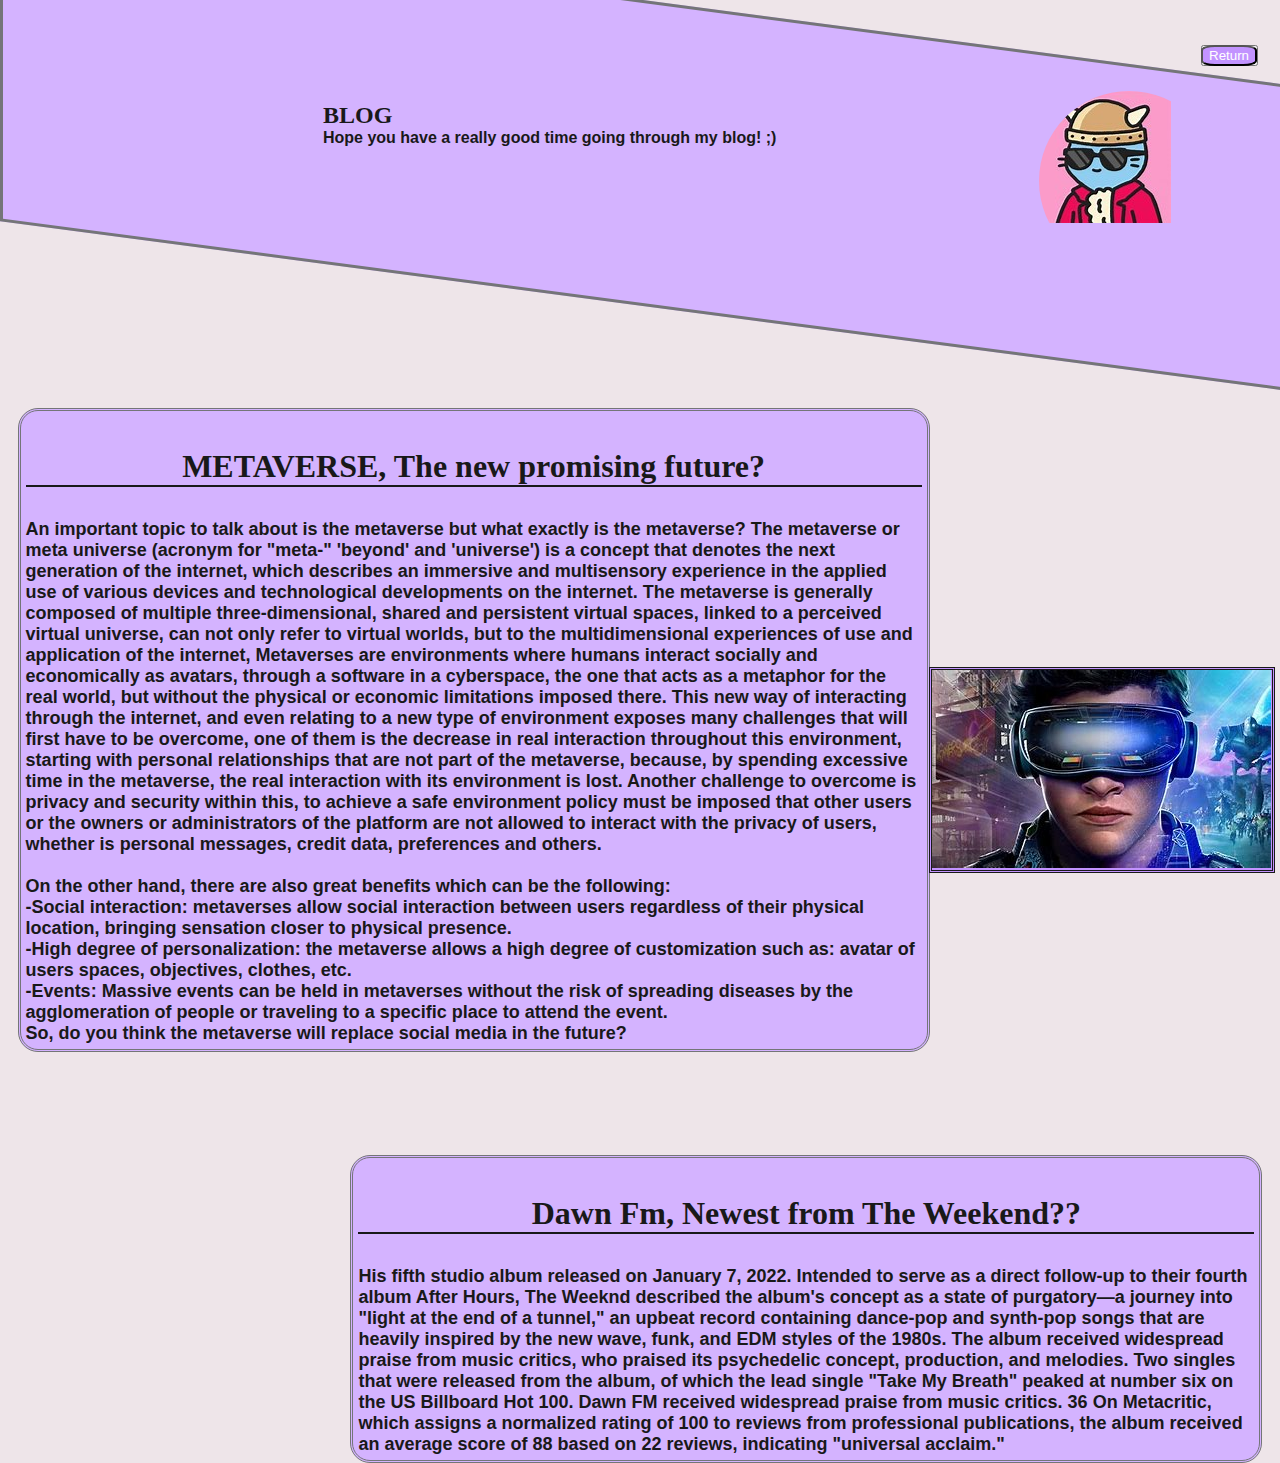
==== blog.html @ 0aa88a04 "First commit" ====
<!DOCTYPE html>
<html>

<head>
  <meta charset="UTF-8">
  <title>Gabbo Jimenez Page</title>
  <link href="css/blog.css" rel="stylesheet">
  <link rel="preconnect" href="https://fonts.googleapis.com">
  <link rel="preconnect" href="https://fonts.gstatic.com" crossorigin>
</head>

<body>

  <div class="Botones">
    <form id="botones">
      <input id="Boton3" type="button" value="Logout">
    </form>
  </div>


  <div class="Botones">
    <button name="boton2" id="boton2">Return</button>
  </div>


  <div class="name">
    <div class="img">
      <img src="images/NFT.jpg" alt="">
    </div>
    <div class="content">
      <p class="p1">BLOG</p>
      <p class="p2">Hope you have a really good time going through my blog! ;)</p>
    </div>
  </div>

  <div class="info">
    <div class="img">
      <img src="images/Ready-Player-one.jpg" alt="">
    </div>
    <p class="Tituloseccion">METAVERSE, The new promising future?</p>
    <p class="informacion">An important topic to talk about is the metaverse but what exactly is the metaverse? The
      metaverse or meta universe
      (acronym for "meta-" 'beyond' and 'universe') is a concept that denotes the next generation of the internet, which
      describes an immersive and multisensory experience in the applied use of various devices and technological
      developments
      on the internet. The metaverse is generally composed of multiple three-dimensional, shared and persistent virtual
      spaces, linked to a perceived virtual universe, can not only refer to virtual worlds, but to the multidimensional
      experiences of use and application of the internet, Metaverses are environments where humans interact socially and
      economically as avatars, through a software in a cyberspace, the one that acts as a metaphor for the real world,
      but
      without the physical or economic limitations imposed there. This new way of interacting through the internet, and
      even
      relating to a new type of environment exposes many challenges that will first have to be overcome, one of them is
      the
      decrease in real interaction throughout this environment, starting with personal relationships that are not part
      of the
      metaverse, because, by spending excessive time in the metaverse, the real interaction with its environment is
      lost.
      Another challenge to overcome is privacy and security within this, to achieve a safe environment policy must be
      imposed
      that other users or the owners or administrators of the platform are not allowed to interact with the privacy of
      users,
      whether is personal messages, credit data, preferences and others.
      <br><br>
      On the other hand, there are also great benefits which can be the following:
      <br>
      -Social interaction: metaverses allow social interaction between users regardless of their physical location,
      bringing sensation closer to physical presence.
      <br>
      -High degree of personalization: the metaverse allows a high degree of customization such as: avatar of users
      spaces, objectives, clothes, etc.
      <br>
      -Events: Massive events can be held in metaverses without the risk of spreading diseases by the agglomeration of
      people or traveling to a specific place to attend the event.
      <br>
      So, do you think the metaverse will replace social media in the future?
    </p>
    <br>
  </div>


  <div class="info2">
    <p class="Tituloseccion">Dawn Fm, Newest from The Weekend??</p>
    <p class="informacion">His fifth studio album released on January 7, 2022. Intended to serve as a direct follow-up
      to
      their fourth album After
      Hours, The Weeknd described the album's concept as a state of purgatory—a journey into "light at the end of a
      tunnel,"
      an upbeat record containing dance-pop and synth-pop songs that are heavily inspired by the new wave, funk, and EDM
      styles of the 1980s. The album received widespread praise from music critics, who praised its psychedelic concept,
      production, and melodies. Two singles that were released from the album, of which the lead single "Take My Breath"
      peaked at number six on the US Billboard Hot 100. Dawn FM received widespread praise from music critics. 36 On
      Metacritic, which assigns a normalized rating of 100 to reviews from professional publications, the album received
      an
      average score of 88 based on 22 reviews, indicating "universal acclaim."</p>

  </div>

  <script>
    var btn = document.getElementById('boton2');

    function IrABlog() {
      window.location.href = "loading.html";
    }
    btn.addEventListener('click', IrABlog, true);
  </script>

</body>

<style>
  #boton2 {
    border-radius: 25%;
    color: #ffffff;
    background-color: #c293ff;
  }
</style>


</html>
---- css/blog.css ----
body {
  margin: 0;
  padding: 0%;
  background: #eee5e9;
}

.name {
  width: 100%;
  height: 300px;
  background: #d4b3ff;
  transform: skewY(7.5deg);
  border-style: solid;
  border-color: #747578;
}

.name .content {
  width: 50%;
  height: 50%;
  position: absolute;
  left: 25%;
  top: 25%;
}

.name .content .p1 {
  color: #191919;
  font-family: "Gideon Roman", cursive;
  font-weight: bolder;
  font-size: x-large;
  transform: skewY(-7.5deg);
  margin-bottom: 0%;
}

.name .content .p2 {
  color: #191919;
  font-family: "Source Sans Pro", sans-serif;
  font-weight: bold;
  font-size: medium;
  transform: skewY(-7.5deg);
  margin-top: 0%;
  margin-bottom: 0%;
}

.name .img {
  position: absolute;
  top: 8%;
  right: 5%;
  width: 180px;
  height: 180px;
  border-radius: 100%;
  transform: skewY(-7.5deg);
  overflow: hidden;
}

/* .name .img img {
  width: 66px;
  height: 66px;
} */
/* dividir el tamaño de la imagen en 2  */
.Botones {
  position: absolute;
  top: 5%;
  right: 5%;
  width: 15px;
  height: 15px;
  border-radius: 100%;
  color: #c293ff;
}
.info {
  font-family: "Source Sans Pro", sans-serif;
  width: 70%;
  position: relative;
  left: -13%;
  height: auto;
  background: #d4b3ff;
  margin: 8% auto;
  margin-bottom: 0%;
  padding: 5px;
  border-style: double;
  border-radius: 20px;
  border-color: #747578;
}

.info2 {
  font-family: "Source Sans Pro", sans-serif;
  width: 70%;
  position: relative;
  right: -13%;
  height: auto;
  background: #d4b3ff;
  margin: 8% auto;
  margin-bottom: 0%;
  padding: 5px;
  border-style: double;
  border-radius: 20px;
  border-color: #747578;
}

.info .img {
  position: absolute;
  top: 40%;
  right: -38.5%;
  width: 340px;
  height: 200px;
  background-color: #c293ff;
  border-style: double;
  border-color: #191919;
}

.info .Tituloseccion {
  color: #191919;
  font-family: "Gideon Roman", cursive;
  font-size: xx-large;
  text-align: center;
  font-weight: bolder;
  border-bottom: 2px #191919 solid;
}

.info .tituloinfo {
  color: #191919;
  font-family: "Source Sans Pro", sans-serif;
  font-weight: bold;
  font-size: large;
  display: inline;
  margin-right: 2px;
}

.info .informacion {
  color: #191919;
  font-family: "Source Sans Pro", sans-serif;
  font-weight: bold;
  font-size: large;
  display: inline;
}

.info2 .Tituloseccion {
  color: #191919;
  font-family: "Gideon Roman", cursive;
  font-size: xx-large;
  text-align: center;
  font-weight: bolder;
  border-bottom: 2px #191919 solid;
}

.info2 .tituloinfo {
  color: #191919;
  font-family: "Source Sans Pro", sans-serif;
  font-weight: bold;
  font-size: large;
  display: inline;
  margin-right: 2px;
}

.info2 .informacion {
  color: #191919;
  font-family: "Source Sans Pro", sans-serif;
  font-weight: bold;
  font-size: large;
  display: inline;
}
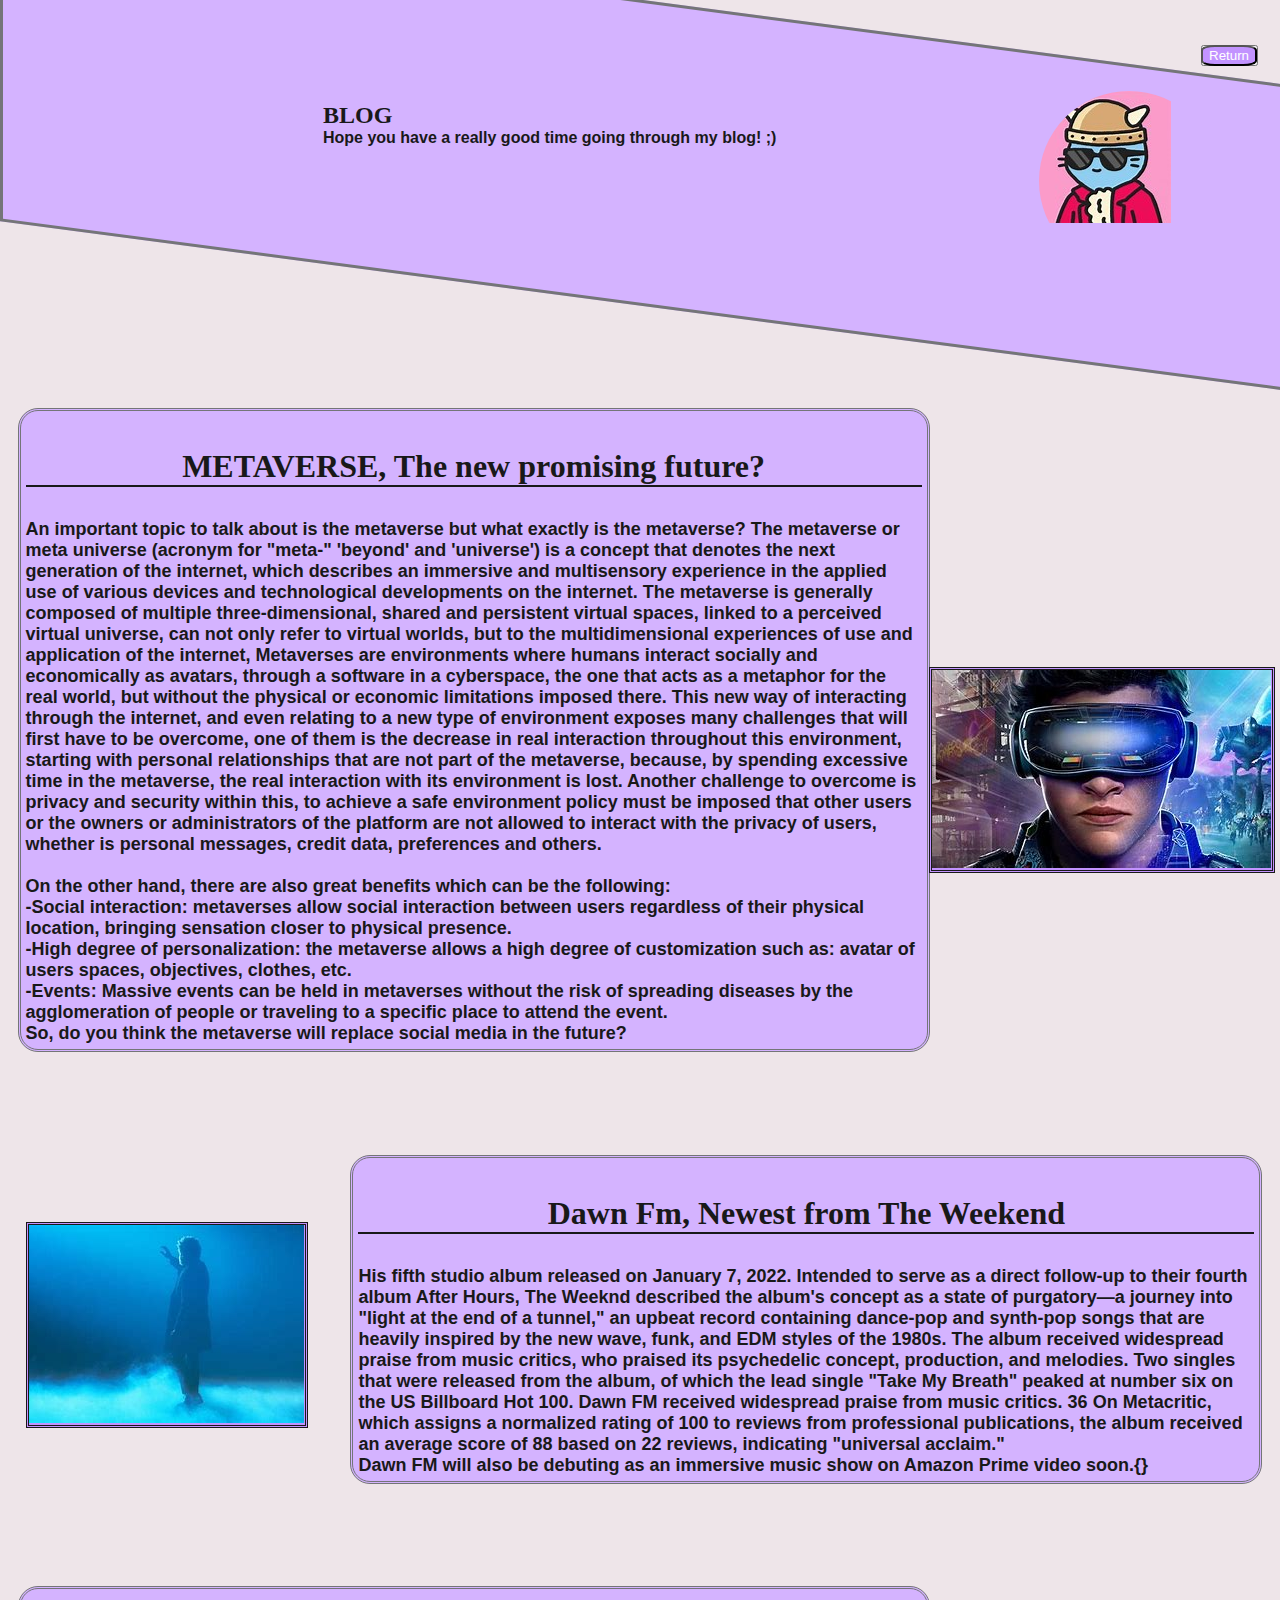
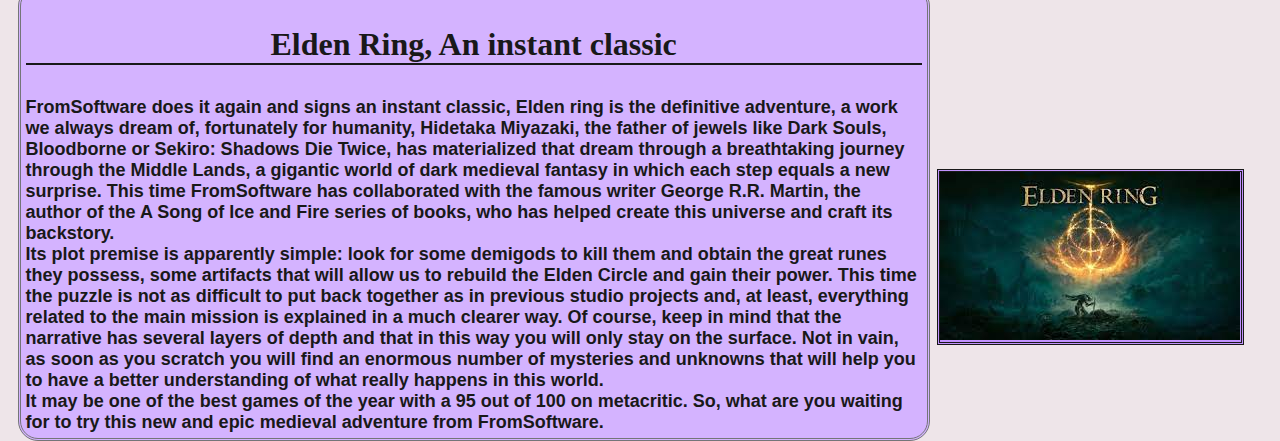
==== commit 76ed7cb0: "Cambios3_24/02" ====
--- a/blog.html
+++ b/blog.html
@@ -80,7 +80,10 @@
 
 
   <div class="info2">
-    <p class="Tituloseccion">Dawn Fm, Newest from The Weekend??</p>
+    <div class="img">
+      <img src="images/DawnFM.jpg" alt="">
+    </div>
+    <p class="Tituloseccion">Dawn Fm, Newest from The Weekend</p>
     <p class="informacion">His fifth studio album released on January 7, 2022. Intended to serve as a direct follow-up
       to
       their fourth album After
@@ -92,8 +95,45 @@
       peaked at number six on the US Billboard Hot 100. Dawn FM received widespread praise from music critics. 36 On
       Metacritic, which assigns a normalized rating of 100 to reviews from professional publications, the album received
       an
-      average score of 88 based on 22 reviews, indicating "universal acclaim."</p>
+      average score of 88 based on 22 reviews, indicating "universal acclaim."
+      <br>
+      Dawn FM will also be debuting as an immersive music show on Amazon Prime video soon.{}
+    </p>
 
+  </div>
+
+  <div class="info3">
+    <div class="img">
+      <img src="images/EldenRing.jpg" alt="">
+    </div>
+    <p class="Tituloseccion">Elden Ring, An instant classic</p>
+    <p class="informacion">FromSoftware does it again and signs an instant classic, Elden ring is the definitive
+      adventure, a work we always dream
+      of, fortunately for humanity, Hidetaka Miyazaki, the father of jewels like Dark Souls, Bloodborne or Sekiro:
+      Shadows Die
+      Twice, has materialized that dream through a breathtaking journey through the Middle Lands, a gigantic world of
+      dark
+      medieval fantasy in which each step equals a new surprise. This time FromSoftware has collaborated with the famous
+      writer George R.R. Martin, the author of the A Song of Ice and Fire series of books, who has helped create this
+      universe
+      and craft its backstory.
+      <br>
+      Its plot premise is apparently simple: look for some demigods to kill them and obtain the great runes they
+      possess, some
+      artifacts that will allow us to rebuild the Elden Circle and gain their power. This time the puzzle is not as
+      difficult
+      to put back together as in previous studio projects and, at least, everything related to the main mission is
+      explained
+      in a much clearer way. Of course, keep in mind that the narrative has several layers of depth and that in this way
+      you
+      will only stay on the surface. Not in vain, as soon as you scratch you will find an enormous number of mysteries
+      and
+      unknowns that will help you to have a better understanding of what really happens in this world.
+      <br>
+      It may be one of the best games of the year with a 95 out of 100 on metacritic. So, what are you waiting for to
+      try this
+      new and epic medieval adventure from FromSoftware.
+    </p>
   </div>
 
   <script>
--- a/css/blog.css
+++ b/css/blog.css
@@ -95,6 +95,21 @@
   border-color: #747578;
 }
 
+.info3 {
+  font-family: "Source Sans Pro", sans-serif;
+  width: 70%;
+  position: relative;
+  left: -13%;
+  height: auto;
+  background: #d4b3ff;
+  margin: 8% auto;
+  margin-bottom: 0%;
+  padding: 5px;
+  border-style: double;
+  border-radius: 20px;
+  border-color: #747578;
+}
+
 .info .img {
   position: absolute;
   top: 40%;
@@ -157,3 +172,51 @@
   font-size: large;
   display: inline;
 }
+
+.info2 .img {
+  position: absolute;
+  top: 20%;
+  right: 105%;
+  width: 276px;
+  height: 200px;
+  background-color: #c293ff;
+  border-style: double;
+  border-color: #191919;
+}
+
+.info3 .Tituloseccion {
+  color: #191919;
+  font-family: "Gideon Roman", cursive;
+  font-size: xx-large;
+  text-align: center;
+  font-weight: bolder;
+  border-bottom: 2px #191919 solid;
+}
+
+.info3 .tituloinfo {
+  color: #191919;
+  font-family: "Source Sans Pro", sans-serif;
+  font-weight: bold;
+  font-size: large;
+  display: inline;
+  margin-right: 2px;
+}
+
+.info3 .informacion {
+  color: #191919;
+  font-family: "Source Sans Pro", sans-serif;
+  font-weight: bold;
+  font-size: large;
+  display: inline;
+}
+
+.info3 .img {
+  position: absolute;
+  top: 40%;
+  right: -35%;
+  width: 301px;
+  height: 170px;
+  background-color: #c293ff;
+  border-style: double;
+  border-color: #191919;
+}
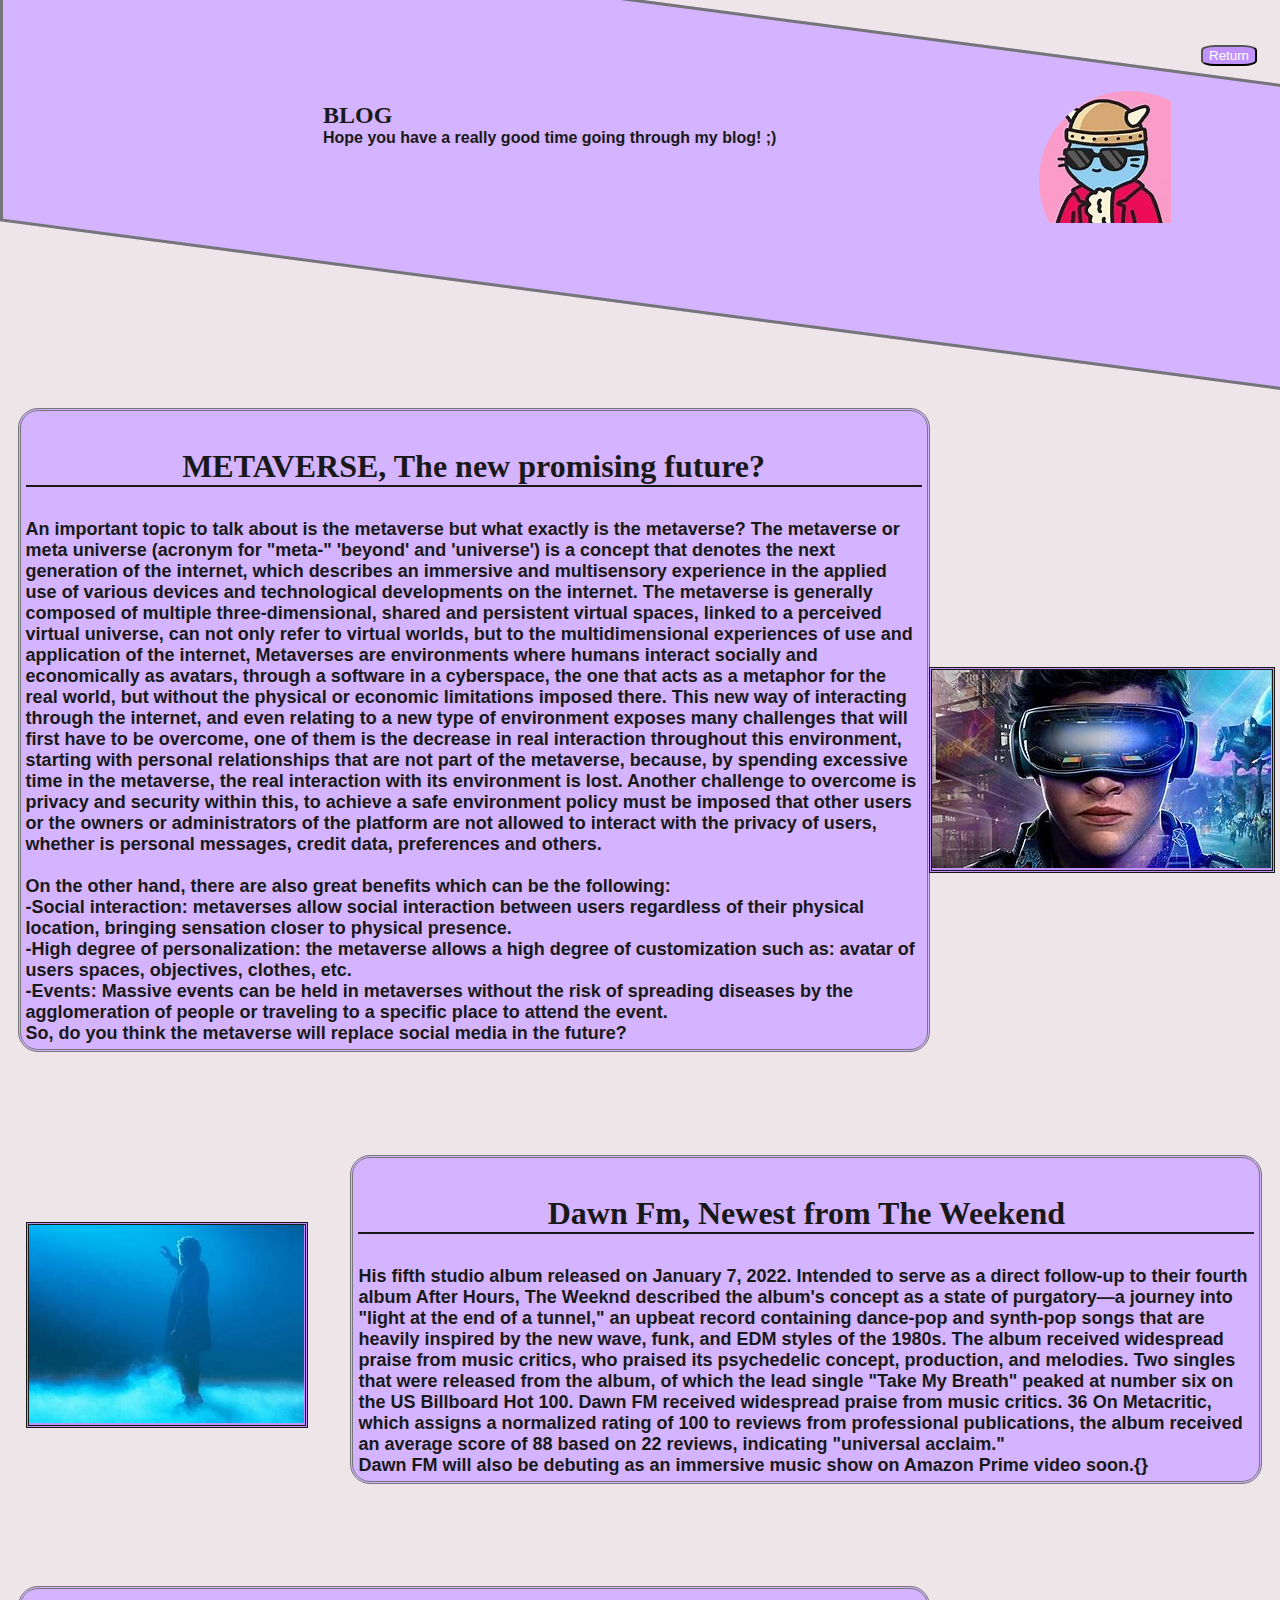
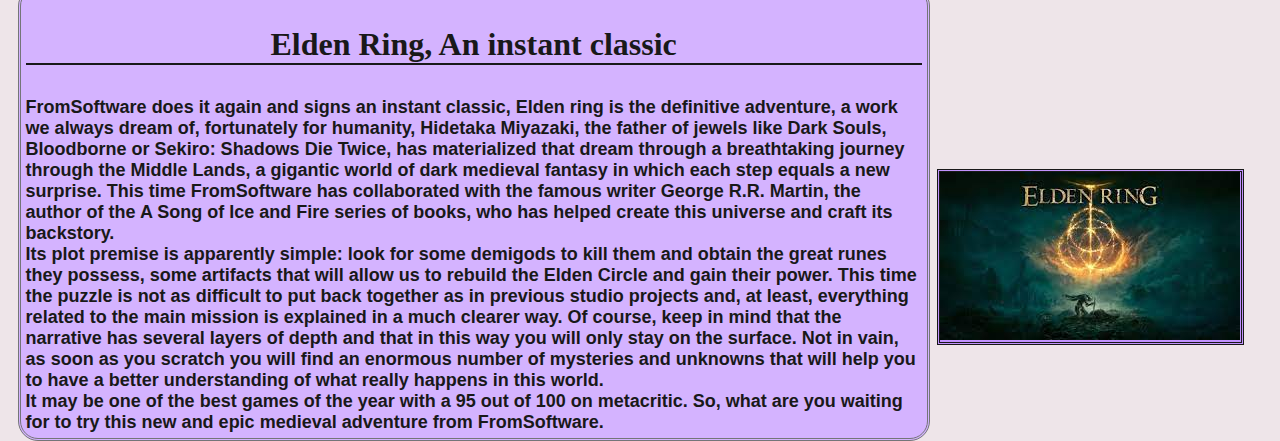
==== commit 34c6a4d5: "Cambios9_24/02" ====
--- a/blog.html
+++ b/blog.html
@@ -10,12 +10,6 @@
 </head>
 
 <body>
-
-  <div class="Botones">
-    <form id="botones">
-      <input id="Boton3" type="button" value="Logout">
-    </form>
-  </div>
 
 
   <div class="Botones">
@@ -140,7 +134,7 @@
     var btn = document.getElementById('boton2');
 
     function IrABlog() {
-      window.location.href = "loading.html";
+      window.location.href = "info.html";
     }
     btn.addEventListener('click', IrABlog, true);
   </script>
